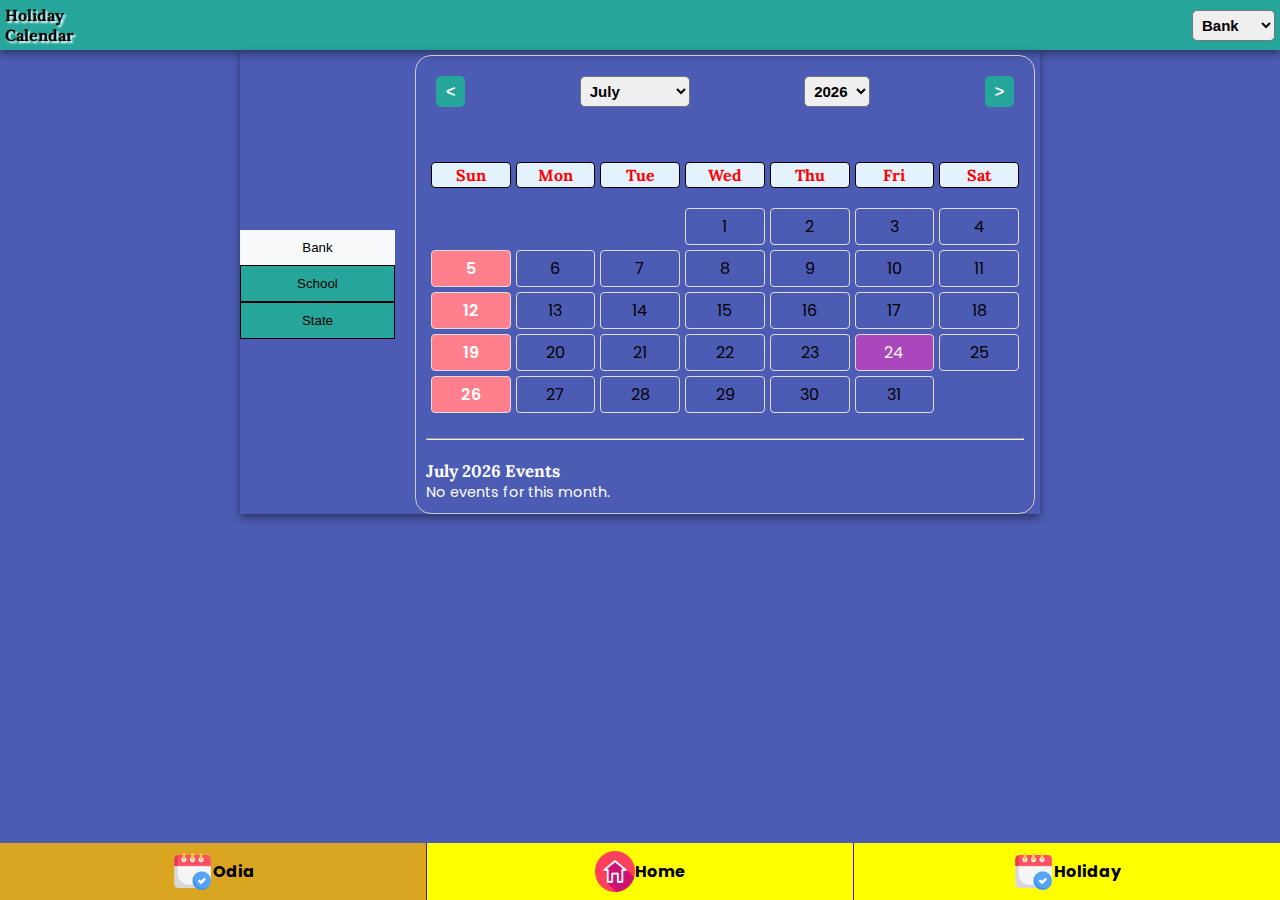
==== holiday-calendar.html @ ac067169 "Add files via upload" ====
<!DOCTYPE html>
<html lang="en">
<head>
    <meta charset="UTF-8">
    <meta name="viewport" content="width=device-width, initial-scale=1.0">
    <title>Monthly Calendar with Events</title>
    <link rel="stylesheet" href="css/holiday-style.css">
    <link rel="stylesheet" type="text/css" href="css/common.css">
</head>
<body>
    <header>
        <div class="logo">
            <h4>Holiday</h4>
            <h4>Calendar</h4>
        </div>

        <div class="select-holiday">      
            <label for="tab_selector"></label>
            <select id="tab_selector">
                <option value="bank">Bank</option>
                <option value="school">School</option>
                <option value="state">State</option>
            </select>
        </div>  
    </header>
    <div class="calendar-container">
        <!-- Sidebar with Tabs -->
        <div class="tabs">
            <button id="tab_bank" class="tab">Bank</button>
            <button id="tab_school" class="tab">School</button>
            <button id="tab_state" class="tab">State</button>
        </div>

        <!-- Calendar with Controls -->
        <div class="calendar-wrapper">
            <div class="calendar-controls">
                <button id="prevMonth">&lt;</button>
                <select id="select_month"></select>
                <select id="select_year"></select>
                <button id="nextMonth">&gt;</button>
                <!-- <button id="currentMonth">||</button> -->
            </div>
            
            <!-- Single Month Calendar Display -->
            <div class="month-calendar" id="month-calendar"></div>

            <hr>
            <!-- Events List Display -->
            <div id="events-list" class="events-list"></div>
        </div>
    </div>


    <br><br><br>
    <div class="mob-menu">
        <li class="active">
            <img src="image/calendar2.png">
            <a href="odia-calendar.html">Odia</a>
        </li>
        <li class="dual-border">
            <img src="image/home.png">
            <a href="index.html">Home</a></li>
        <li>
            <img src="image/calendar2.png">
            <a href="holiday-calendar.html">Holiday</a>
        </li>
    </div>

    <script src="js/holiday-script.js"></script>
</body>
</html>
---- css/holiday-style.css ----
@import url('https://fonts.googleapis.com/css2?family=Lora:ital,wght@0,400..700;1,400..700&family=Poppins:ital,wght@0,100;0,200;0,300;0,400;0,500;0,600;0,700;0,800;0,900;1,100;1,200;1,300;1,400;1,500;1,600;1,700;1,800;1,900&display=swap');
*{
    margin: 0;
    padding: 0;
    box-sizing: border-box;
}
body {
    font-family: "Poppins", sans-serif;
    font-weight: 400;
    background-color: #4C5BB3;
    color: #4A148C;
}
h1, h2, h3, h4, .tabs, .day-name, .month-name{
    font-family: "Lora", serif;
  font-optical-sizing: auto;
  font-weight: bold;
  font-style: normal
}
header{
    background-color: #26A69A;
    color: black;
    display: flex;
    justify-content: space-between;
    align-items: center;
    padding: 5px;
/*    height: 60px;*/
    box-shadow: 0 4px 8px 0 rgba(0, 0, 0, 0.4);
}
h4 {
  text-shadow: 2px 2px 2px #ffffff;
}
.calendar-container {
    display: flex;
    width: 100%;
    max-width: 800px;
    margin: auto;
    padding-top: 5px;
    padding-right: 5px;
    position: relative;
    box-shadow: 0 4px 8px 0 rgba(0, 0, 0, 0.4);
}
.tabs {
    width: 20%;
    display: flex;
    flex-direction: column;
    justify-content: center;
    margin-right: 20px;
}
.tab {
    padding: 10px;
    text-align: center;
    cursor: pointer;
    background-color: #26A69A;
}
.tab.active {
    background-color: #F8F9FA;
    color: #000000;
    border: none;
}
.tabs button{
    border: solid 1px;
}
.calendar-wrapper {
    width: 80%;
    font-size: 1rem;
    padding: 10px;
    border-radius: 16px;
    border: 1px solid #ccc;
}
.calendar-controls {
    display: flex;
    flex-direction: row;
    justify-content: space-between;
    margin-bottom: 20px;
    padding: 10px;
}
select{
    padding: 5px;
    font-size: 15px;
    font-weight: bold;
/*    border: solid 1px;*/
    border-radius: 5px;
    outline: none;
}
.calendar-controls button {
/*    margin: 5px;*/
    padding: 5px 10px;
    font-size: 16px;
    background-color: #26A69A;
    border: none;
    color: #FFFFFF;
    font-weight: bold;
    border-radius: 5px;
    cursor: pointer;
}

.calendar-controls button:hover {
    background-color: #0056b3; /* Darker blue on hover */
}
.month-calendar {
    width: 100%;
    border-radius: 16px;
    padding: 5px;
    gap: 3px;
/*    border: 1px solid #ccc;*/
}
.month-name {
    text-align: center;
    font-weight: bold;
}
.calendar-days,
.calendar-dates {
    display: grid;
    grid-template-columns: repeat(7, 1fr);
    gap: 5px;
    margin: 20px 0;
}
.day-name{
    padding: 2px;
    background-color: #E3F2FD;
    color: red;
    border: 1px solid black;
    border-radius: 4px;
    font-weight: bold;
    text-align: center;
}
.date {
    text-align: center;
    font-size: 1rem;
    padding: 5px;
/*    background-color: #E3F2FD;*/
/*    color: #333333;*/
    color: black;
    border: 1px solid #ddd;
    border-radius: 4px;
}
.date.active {
    background-color: #42A5F5;
    color: #FFFFFF;
}
.date.today {
    background-color: #AB47BC;
    color: #FFFFFF;
}
.sunday {
    background-color: #ff808c;
    font-weight: 600;
    color: white;
}
.highlight-red {
    background-color: lightskyblue;
    color: white; /* Optional: makes the text more readable */
}
.events-list {
    margin-top: 20px;
    font-size: 0.9em;
    color: white;
}
.event-item {
    margin: 5px 0;
    color: white;
    padding: 2px;
    text-align: left;
    border-radius: 5px;
}
.event-item:nth-child(odd) { background-color: tomato; }
.event-item:nth-child(even) { background-color: mediumseagreen; }
.event-item:nth-child(3n) { background-color: darkcyan; }
.event-item:nth-child(4n) { background-color: mediumorchid; }

@media screen and (max-width: 720px){
    .calendar-container {
        padding-top: 20px;
        padding-bottom: 20px;
        padding-right: 20px;
        top: 20px;
        box-shadow: 0 4px 8px 0 rgba(0, 0, 0, 0.4);
    }
}

@media screen and (max-width: 600px){
    .calendar-container {
        width: 95%;
    }

    .tabs {
        width: 3%;
        position: fixed;
        transform: translateY(25%);

    }
    .tab {
        writing-mode: vertical-lr;
        text-orientation: mixed;
        line-height: 0px;
        font-size: 1rem;
    }
    .calendar-wrapper {
        width: 95%;
        margin-left: 1.8rem;
        padding: 5px;
    }
    .calendar-days,
    .calendar-dates {
        display: grid;
        grid-template-columns: repeat(7, 1fr);
        gap: 3px;
        margin: 15px 0;
    }
    .events-list{
        text-align: center;
    }
}
---- css/common.css ----
*{
    margin: 0;
    padding: 0;
    box-sizing: border-box;
}
.mob-menu{
    display: flex;
    align-items: center;
    justify-content: space-between;
    background: yellow;
    position: fixed;
    bottom: 0;
    bottom: 0;
    left: 0;
    right: 0;
    text-align: center;
}
.mob-menu li{
    list-style: none;
    padding: 8px;
    width: 100%;
    display: flex;
    align-items: center;
    justify-content: center;
}
.mob-menu a{
    text-decoration: none;
    color: black;
    text-align: center;
    font-weight: bold;
}
.mob-menu li img{
    width: 25%;
}
.mob-menu .active{
    background-color: goldenrod;
}
.mob-menu .dual-border{
    border-left: solid 1px;
    border-right: solid 1px;
}


@media only screen and (orientation: landscape){
    .mob-menu li img{
        width: 10%;
    }
}
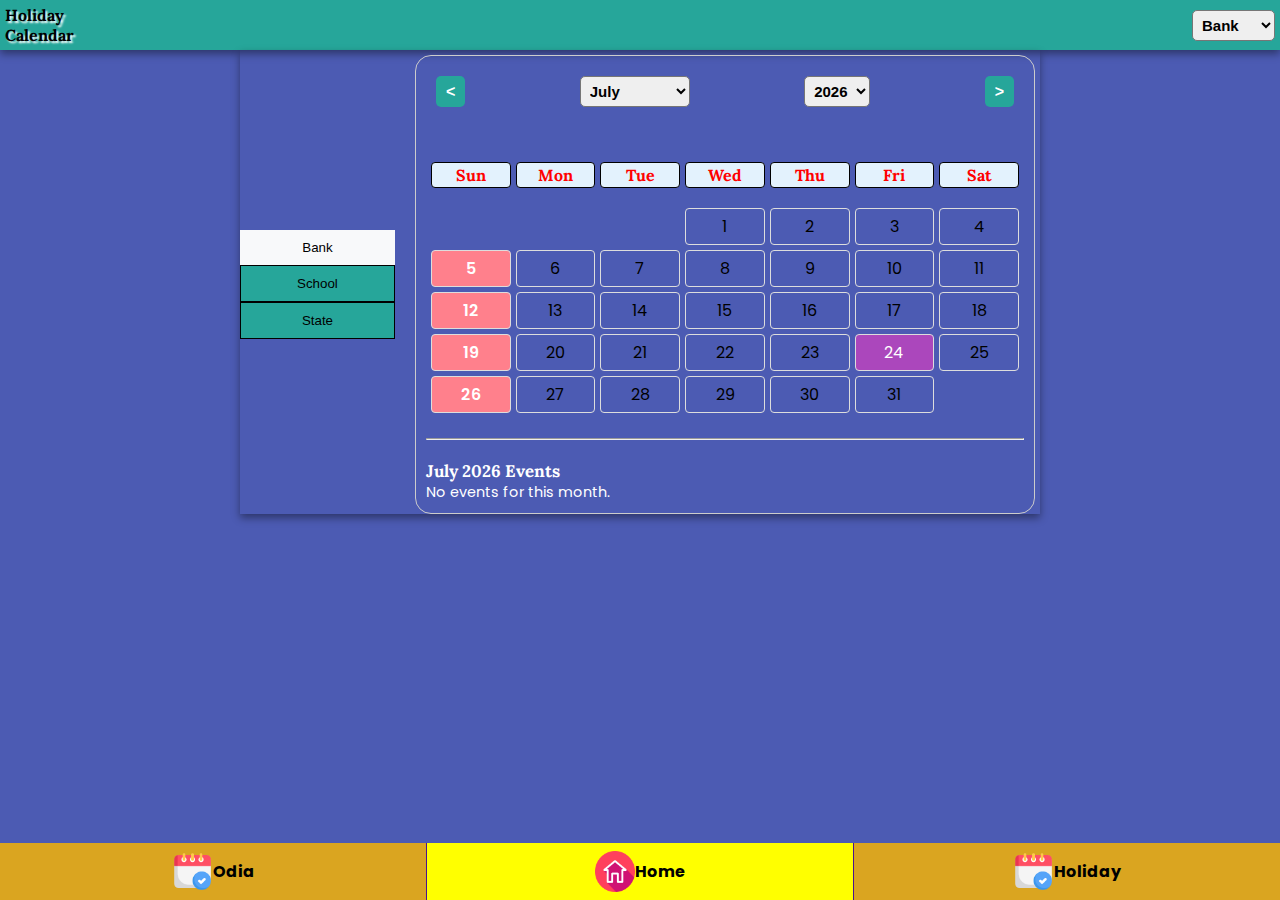
==== commit a58bde50: "Update holiday-calendar.html" ====
--- a/holiday-calendar.html
+++ b/holiday-calendar.html
@@ -60,7 +60,7 @@
         <li class="dual-border">
             <img src="image/home.png">
             <a href="index.html">Home</a></li>
-        <li>
+        <li class="active">
             <img src="image/calendar2.png">
             <a href="holiday-calendar.html">Holiday</a>
         </li>
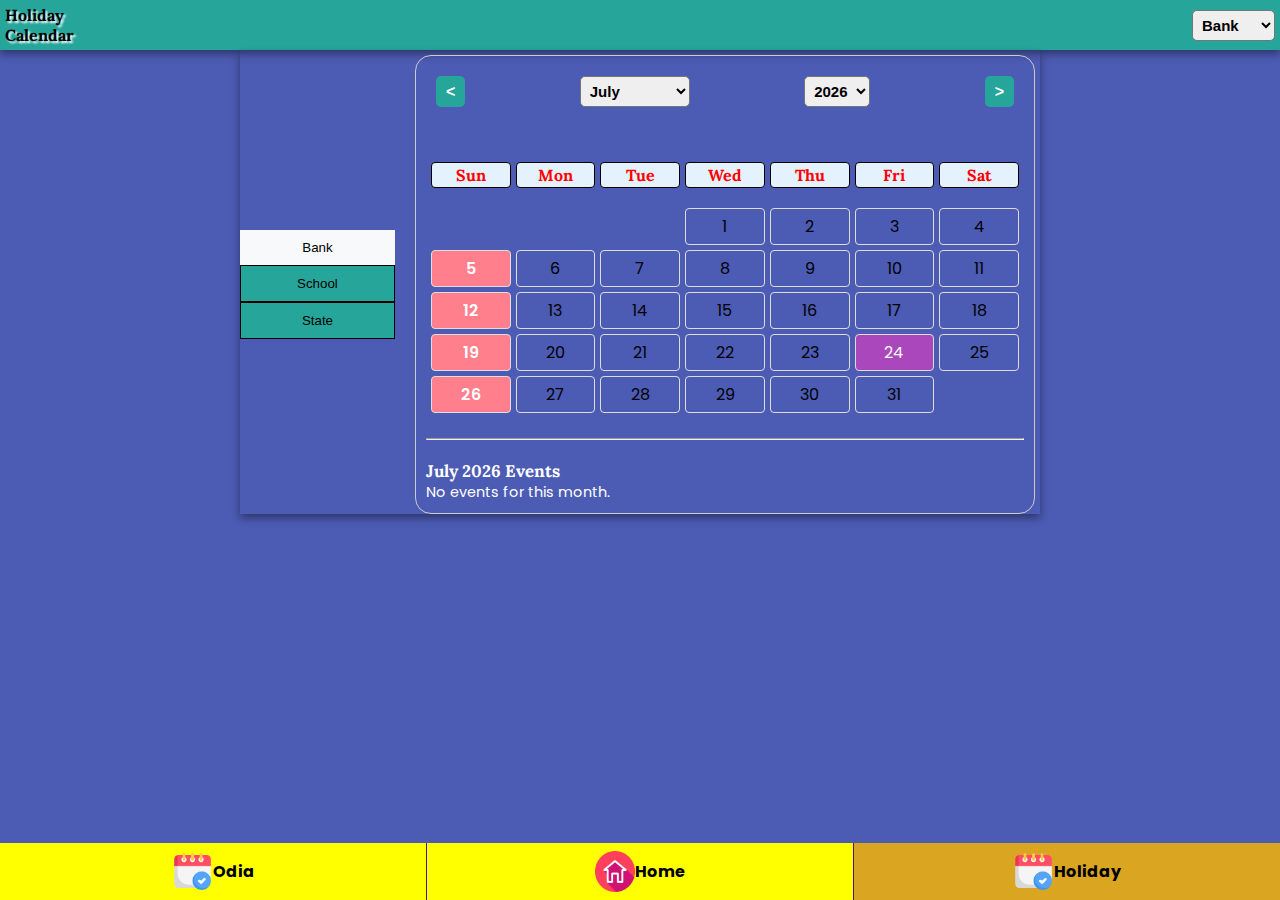
==== commit 10ccf597: "Update holiday-calendar.html" ====
--- a/holiday-calendar.html
+++ b/holiday-calendar.html
@@ -53,7 +53,7 @@
 
     <br><br><br>
     <div class="mob-menu">
-        <li class="active">
+        <li>
             <img src="image/calendar2.png">
             <a href="odia-calendar.html">Odia</a>
         </li>
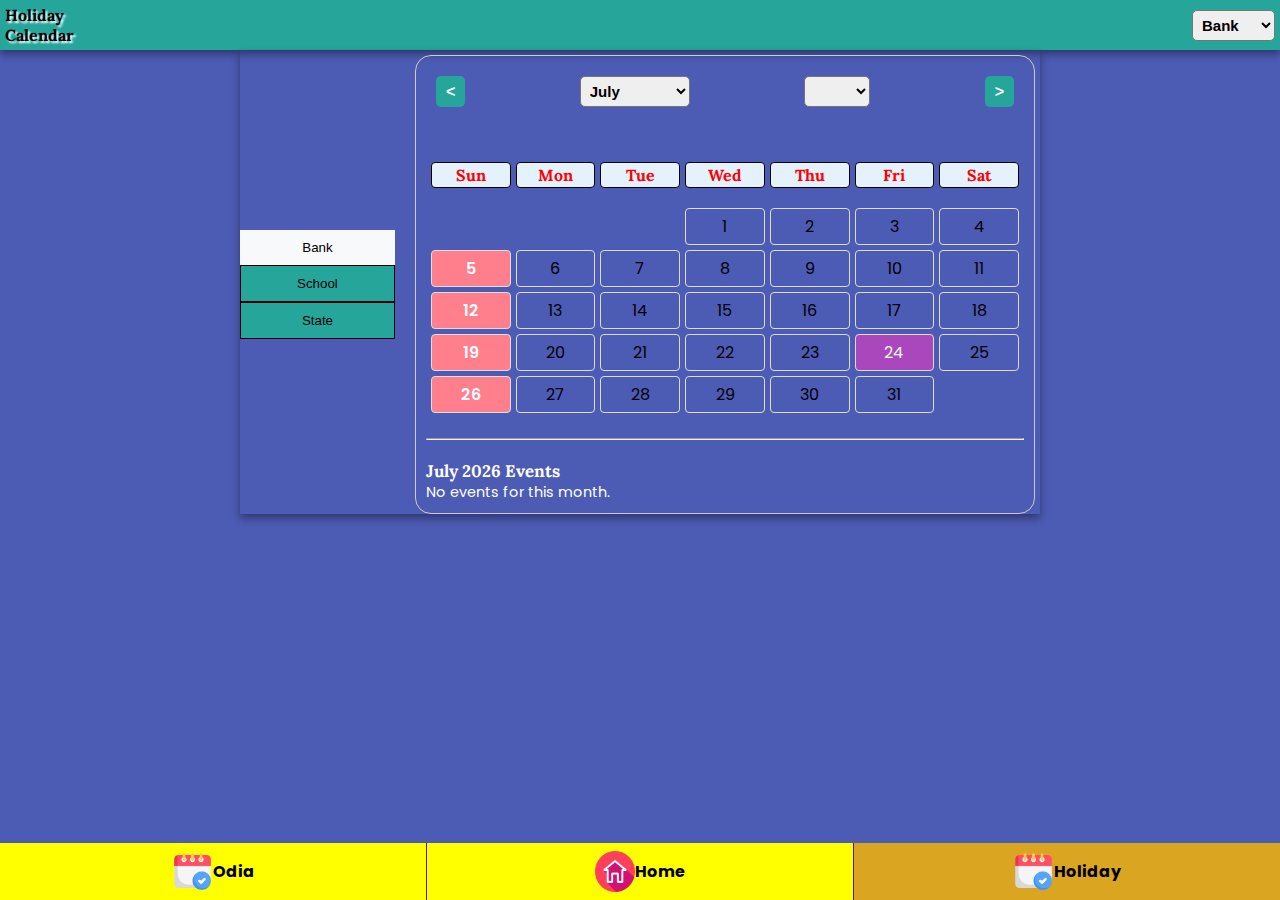
==== commit 8972d0b1: "cache addes" ====
--- a/holiday-calendar.html
+++ b/holiday-calendar.html
@@ -3,6 +3,8 @@
 <head>
     <meta charset="UTF-8">
     <meta name="viewport" content="width=device-width, initial-scale=1.0">
+    <meta http-equiv="Cache-Control" content="max-age=31536000, public">
+    <meta http-equiv="Expires" content="Thu, 31 Dec 2099 23:59:59 GMT">
     <title>Monthly Calendar with Events</title>
     <link rel="stylesheet" href="css/holiday-style.css">
     <link rel="stylesheet" type="text/css" href="css/common.css">
@@ -54,18 +56,32 @@
     <br><br><br>
     <div class="mob-menu">
         <li>
-            <img src="image/calendar2.png">
+            <img src="image/calendar2.png?v=1.0.0">
             <a href="odia-calendar.html">Odia</a>
         </li>
         <li class="dual-border">
-            <img src="image/home.png">
+            <img src="image/home.png?v=1.0.0">
             <a href="index.html">Home</a></li>
         <li class="active">
-            <img src="image/calendar2.png">
+            <img src="image/calendar2.png?v=1.0.0">
             <a href="holiday-calendar.html">Holiday</a>
         </li>
     </div>
 
-    <script src="js/holiday-script.js"></script>
+    <script src="js/holiday-script.js?v=1.0.0"></script>
+    <script>
+            if ('serviceWorker' in navigator) {
+            window.addEventListener('load', () => {
+                navigator.serviceWorker.register('/js/service-worker.js')
+                .then(registration => {
+                    console.log('Service Worker registered with scope:', registration.scope);
+                })
+                .catch(error => {
+                    console.log('Service Worker registration failed:', error);
+                });
+            });
+        }
+
+    </script>
 </body>
 </html>
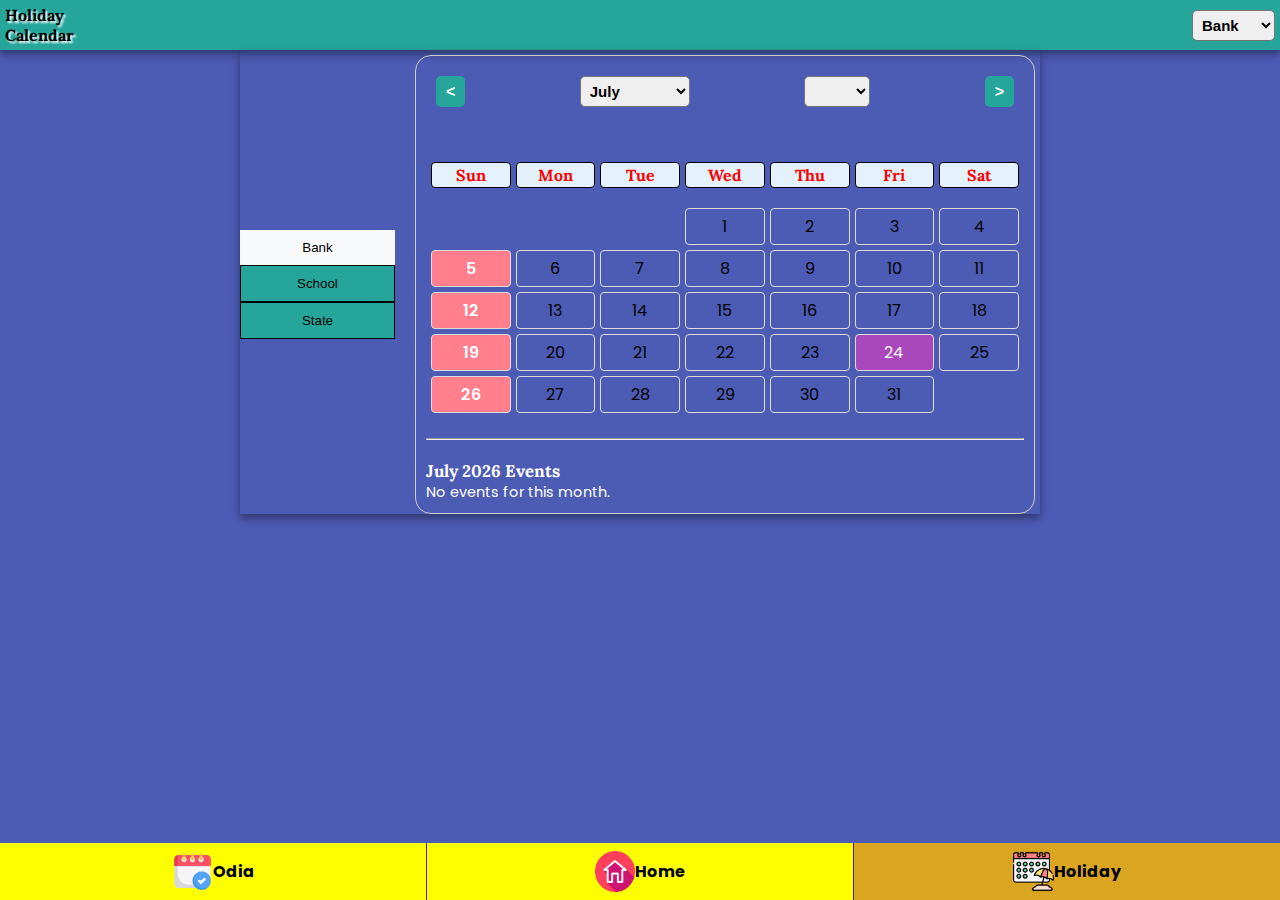
==== commit aa009d49: "multiple update" ====
--- a/holiday-calendar.html
+++ b/holiday-calendar.html
@@ -63,7 +63,7 @@
             <img src="image/home.png?v=1.0.0">
             <a href="index.html">Home</a></li>
         <li class="active">
-            <img src="image/calendar2.png?v=1.0.0">
+            <img src="image/holidays.png?v=1.0.0">
             <a href="holiday-calendar.html">Holiday</a>
         </li>
     </div>
@@ -72,7 +72,7 @@
     <script>
             if ('serviceWorker' in navigator) {
             window.addEventListener('load', () => {
-                navigator.serviceWorker.register('/js/service-worker.js')
+                navigator.serviceWorker.register('js/service-worker.js')
                 .then(registration => {
                     console.log('Service Worker registered with scope:', registration.scope);
                 })
